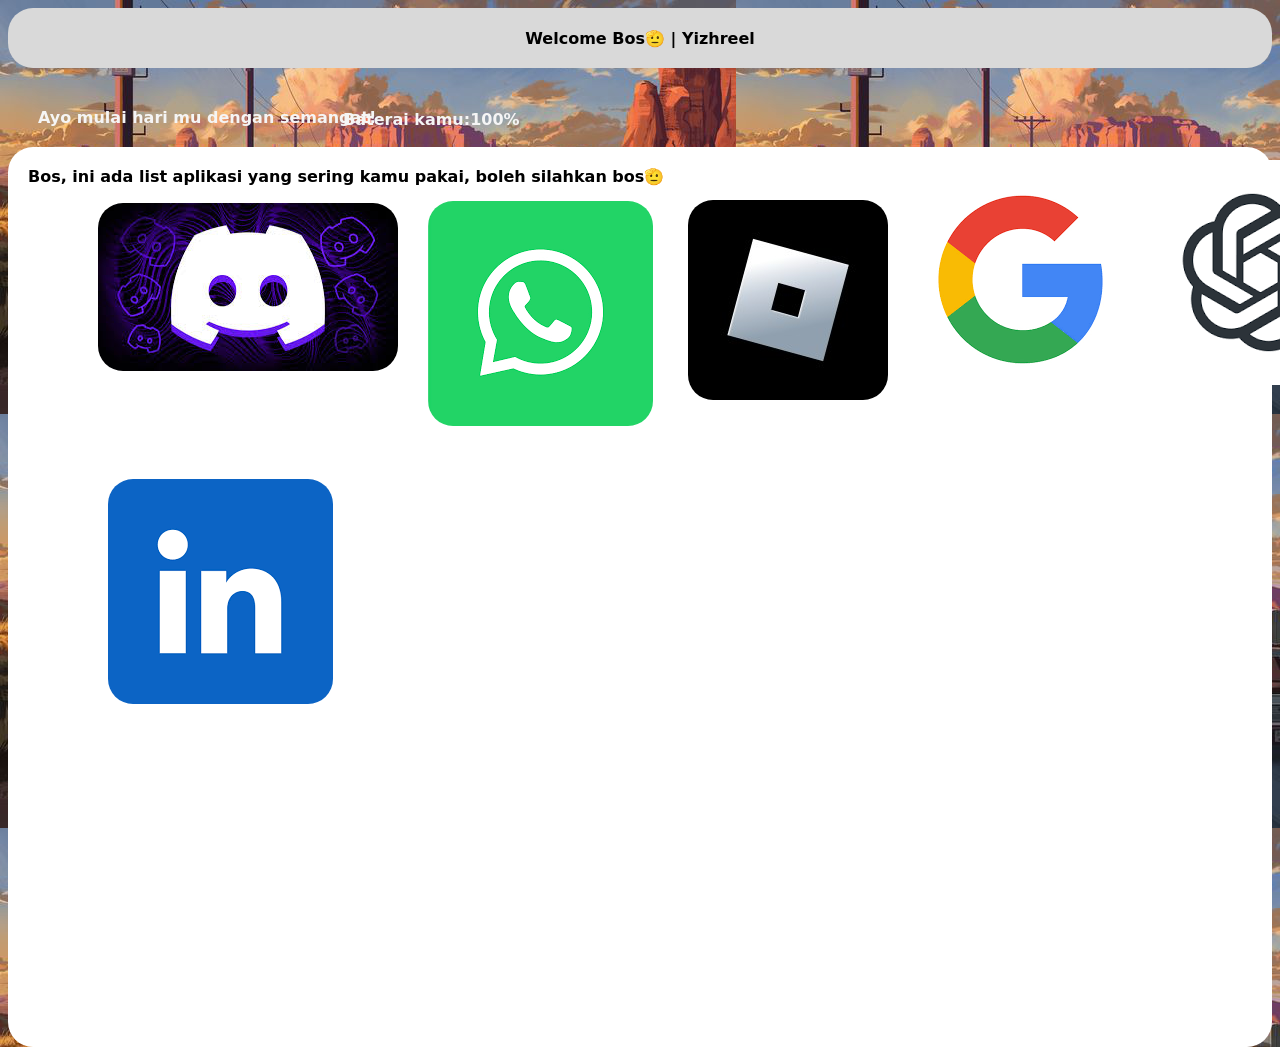
==== home.html @ b7d2111d "update" ====
<!DOCTYPE html>
<html lang="en">
<head>
    <meta charset="UTF-8">
    <meta name="viewport" content="width=device-width, initial-scale=1.0">
    <title>Yizhreel | Personal Workspace</title>

    <!-- Favicon -->
    <link rel="icon" href="Assets/favicon.png" type="image/png">

    <!-- Stylesheet -->
    <link rel="stylesheet" href="style.css">
</head>
<body>

    <!-- Background Website -->
    <div class="background-website"></div>

    <!-- navbar -->
    <div class="navigation-container">
        <nav class="brand-name">Welcome Bos🫡 | Yizhreel</nav>
    </div>

    <!-- Content -->
    <div class="content-container">
        <div class="text-content">Ayo mulai hari mu dengan semangat!</div>
        <div class="rectangle-content">Bos, ini ada list aplikasi yang sering kamu pakai, boleh silahkan bos🫡</div>
        <div class="icon-discord">
        <!-- Link ke Discord menggunakan URL scheme -->
        <a href="discord://discord.com" target="_blank" rel="noopener noreferrer">
            <img class="discord-icon" src="/Assets/discord-icon.jpeg" alt="discord-icon">
        </a>
    </div>

    <div class="icon-whatsapp">
        <!-- Link ke Whatsapp menggunakan URL scheme -->
        <a href="whatsapp://web.whatsapp.com" target="_blank" rel="noopener noreferrer">
            <img class="whatsapp-icon" src="/Assets/whatsapp-icon.png" alt="whatsapp-icon">
    </a>

    <div class="icon-roblox">
            <!-- Link ke Roblox menggunakan URL scheme -->
            <a href="roblox://roblox.com" target="_blank" rel="noopener noreferrer">
                <img class="roblox-icon" src="/Assets/roblox-icon.jpeg" alt="roblox-icon">
            </a>
        </div>
    </div>

    <div class="icon-google">
        <!-- Link ke Google menggunakan URL scheme -->
        <a href="https://google.com" target="_blank" rel="noopener noreferrer">
            <img class="google-icon" src="/Assets/google-icon.png" alt="google-icon">
        </a>
    </div>

    <div class="icon-chat-gpt">
        <!-- Link ke ChatGPT menggunakan URL scheme -->
        <a href="https://chat.openai.com/" target="_blank" rel="noopener noreferrer">
            <img class="icon-chat-gpt" src="/Assets/chatgpt-icon.png" alt="icon-chat-gpt">
        </a>
    </div>

    <div class="icon-qwen-ai">
        <!-- Link ke qwen menggunakan URL scheme -->
        <a href="https://chat.qwenlm.ai/" target="_blank" rel="noopener noreferrer">
            <img class="icon-qwen-ai" src="/Assets/qwen-icon.jpeg" alt="icon-qwen-ai">
        </a>
    </div>

    <div class="icon-binusmaya">
        <!-- Link ke Binus menggunakan URL scheme -->
        <a href="https://lms.binus.ac.id/" target="_blank" rel="noopener noreferrer">
            <img class="icon-binusmaya" src="/Assets/binusmaya-icon.jpeg" alt="icon-binusmaya">
        </a>
    </div>

    <div class="icon-linkedin">
        <!-- Link ke Binus menggunakan URL scheme -->
        <a href="https://linkedin.com/" target="_blank" rel="noopener noreferrer">
            <img class="icon-linkedin" src="/Assets/linkedin-icon.png" alt="icon-linkedin">
        </a>
    </div>

    <div class="battery-percentage-container">
        <div class="battery-percentage">Baterai kamu: <span class="batteryLevel">Checking...</span></div>
        <div class="battery-low-message" id="batteryLowMessage"></div>
    </div>

    <script>
        // Fungsi untuk menampilkan persentase baterai dan memeriksa status baterai rendah
        function displayBatteryPercentage() {
            const batteryLevelElement = document.querySelector('.batteryLevel');
            const batteryLowMessageElement = document.getElementById('batteryLowMessage');

            if ('getBattery' in navigator) {
                navigator.getBattery().then(function(battery) {
                    const batteryLevel = Math.round(battery.level * 100); // Menghitung persentase baterai
                    batteryLevelElement.textContent = `${batteryLevel}%`;

                    // Periksa apakah baterai rendah (kurang dari atau sama dengan 20%) 
                    // (angka 20 adalah jika baterai laptop sudah di 20% akan mengeluarkan sebuah pesan untuk mengecas device, bisa di custom angka 20 nya)
                    if (batteryLevel <= 20) {
                        batteryLowMessageElement.textContent = "Bos, baterai laptop low, segera charge untuk pengisian baterai device mu";
                        batteryLowMessageElement.style.color = "red";

                        // Tampilkan notifikasi browser jika baterai rendah
                        if (!("Notification" in window)) {
                            console.log("Browser ini tidak mendukung notifikasi.");
                        } else if (Notification.permission === "granted") {
                            new Notification("Battery Low", {
                                body: "Bos, baterai laptop low, segera charge untuk pengisian baterai device mu",
                                icon: "https://img.icons8.com/color/48/battery--v1.png"
                            });
                        } else if (Notification.permission !== "denied") {
                            Notification.requestPermission().then(function(permission) {
                                if (permission === "granted") {
                                    new Notification("Battery Low", {
                                        body: "Bos, baterai laptop low, segera charge untuk pengisian baterai device mu",
                                        icon: "https://img.icons8.com/color/48/battery--v1.png"
                                    });
                                }
                            });
                        }
                    } else {
                        batteryLowMessageElement.textContent = ""; // Kosongkan pesan jika baterai normal
                    }

                    // Listener untuk perubahan level baterai secara real-time
                    battery.addEventListener('levelchange', function() {
                        const updatedBatteryLevel = Math.round(battery.level * 100);
                        batteryLevelElement.textContent = `${updatedBatteryLevel}%`;

                        if (updatedBatteryLevel <= 20) {
                            batteryLowMessageElement.textContent = "Bos, baterai laptop low, segera charge untuk pengisian baterai device mu";
                            batteryLowMessageElement.style.color = "red";

                            // Tampilkan notifikasi jika baterai rendah
                            if (Notification.permission === "granted") {
                                new Notification("Battery Low", {
                                    body: "Bos, baterai laptop low, segera charge untuk pengisian baterai device mu",
                                    icon: "https://img.icons8.com/color/48/battery--v1.png"
                                });
                            }
                        } else {
                            batteryLowMessageElement.textContent = "";
                        }
                    });
                });
            } else {
                batteryLevelElement.textContent = "API tidak didukung";
            }
        }

        // Panggil fungsi untuk menampilkan persentase baterai
        displayBatteryPercentage();
    </script>



</div>

    <!-- script section -->
    <script src="Scripts/inspect-element.js"></script>
</body>
</html>
---- style.css ----
body {
    background-image: url("/Assets/background-wallpaper.png");
}


/* //navbar section */
.brand-name {
    display: flex;
    width: 100%;
    max-width: 2000px;  /* Maximum width for large screens */
    height: 60px;
    background-color: #D9D9D9;
    border-radius: 25px;
    justify-content: center;
    align-items: center;
    font-family: system-ui, -apple-system, BlinkMacSystemFont, 'Segoe UI', Roboto, Oxygen, Ubuntu, Cantarell, 'Open Sans', 'Helvetica Neue', sans-serif;
    font-weight: bold;
    padding: 0 20px; /* Adding some padding for spacing */
    box-sizing: border-box; /* Ensure padding doesn't increase width */
}

/* Responsive adjustments for smaller screens */
@media (max-width: 768px) {
    .brand-name {
        height: 50px;  /* Slightly smaller height on smaller screens */
        padding: 0 15px;  /* Adjust padding for smaller screens */
    }
}

@media (max-width: 480px) {
    .brand-name {
        height: 40px;  /* Smaller height for very small screens */
        padding: 0 10px;  /* Adjust padding further */
    }
}

/* content-container section */
.text-content {
    display: flex;
    color: whitesmoke;
    font-family: system-ui, -apple-system, BlinkMacSystemFont, 'Segoe UI', Roboto, Oxygen, Ubuntu, Cantarell, 'Open Sans', 'Helvetica Neue', sans-serif;
    font-weight: bold;
    margin-left: 30px;
    margin-top: 40px;
}

.battery-percentage {
    display: flex;
    color: whitesmoke;
    font-family: system-ui, -apple-system, BlinkMacSystemFont, 'Segoe UI', Roboto, Oxygen, Ubuntu, Cantarell, 'Open Sans', 'Helvetica Neue', sans-serif;
    font-weight: bold;
    margin-left: 335px;
    margin-top: -594px;
}

.battery-low-message {
    color: red;
    font-size: 18px;
    margin-top: 20px;
    margin-left: 55px;
    font-family: system-ui, -apple-system, BlinkMacSystemFont, 'Segoe UI', Roboto, Oxygen, Ubuntu, Cantarell, 'Open Sans', 'Helvetica Neue', sans-serif;
    font-weight: bold;
}

.rectangle-content {
    display: flex;
    background-color: white;
    width: 100%;
    max-width: 1930px; /* Membatasi lebar maksimum */
    height: 900px; /* Menjaga tinggi tetap */
    border-radius: 25px;
    margin: 20px auto; /* Margin otomatis untuk pusat elemen */
    color: black;
    font-weight: bold;
    font-family: system-ui, -apple-system, BlinkMacSystemFont, 'Segoe UI', Roboto, Oxygen, Ubuntu, Cantarell, 'Open Sans', 'Helvetica Neue', sans-serif;
    justify-content: flex-start;
    align-items: flex-start;
    padding: 20px;
    box-sizing: border-box; /* Menghindari elemen melampaui batas */
}

/* Responsive Styles */
@media (max-width: 1200px) {
    .rectangle-content {
        padding: 15px; /* Mengurangi padding pada layar lebih kecil */
    }
}

@media (max-width: 768px) {
    .rectangle-content {
        padding: 10px; /* Mengurangi padding pada tablet */
    }
}

@media (max-width: 480px) {
    .rectangle-content {
        padding: 10px; /* Lebih kecil lagi pada smartphone */
        width: 95%; /* Mengatur lebar menjadi 95% dari layar */
        margin-left: 10px;
        margin-right: 10px;
        height: 700px; /* Menyesuaikan tinggi sedikit lebih kecil pada smartphone */
    }
}

.discord-icon {
    display: flex;
    border-radius: 25px;
    margin-top: -864px;
    margin-left: 90px;
    cursor: pointer;
}

.whatsapp-icon {
    display: flex;
    border-radius: 25px;
    margin-top: -170px;
    margin-left: 420px;
    cursor: pointer;
}

.roblox-icon {
    display: flex;
    border-radius: 25px;
    margin-top: -226px;
    margin-left: 680px;
    cursor: pointer;
}

.google-icon {
    display: flex;
    border-radius: 25px;
    margin-top: -233px;
    margin-left: 900px;
    cursor: pointer;
}

.icon-chat-gpt {
    display: flex;
    border-radius: 25px;
    margin-top: -116px;
    margin-left: 570px;
    cursor: pointer;
}

.icon-qwen-ai {
    display: flex;
    border-radius: 25px;
    margin-top: -98px;
    margin-left: 693px;
    cursor: pointer;
}

.icon-binusmaya {
    display: flex;
    border-radius: 25px;
    margin-top: -130px;
    margin-left: 845px;
    cursor: pointer;
}

.icon-linkedin{
    display: flex;
    border-radius: 25px;
    margin-top: 50px;
    margin-left: 50px;
    cursor: pointer;
}
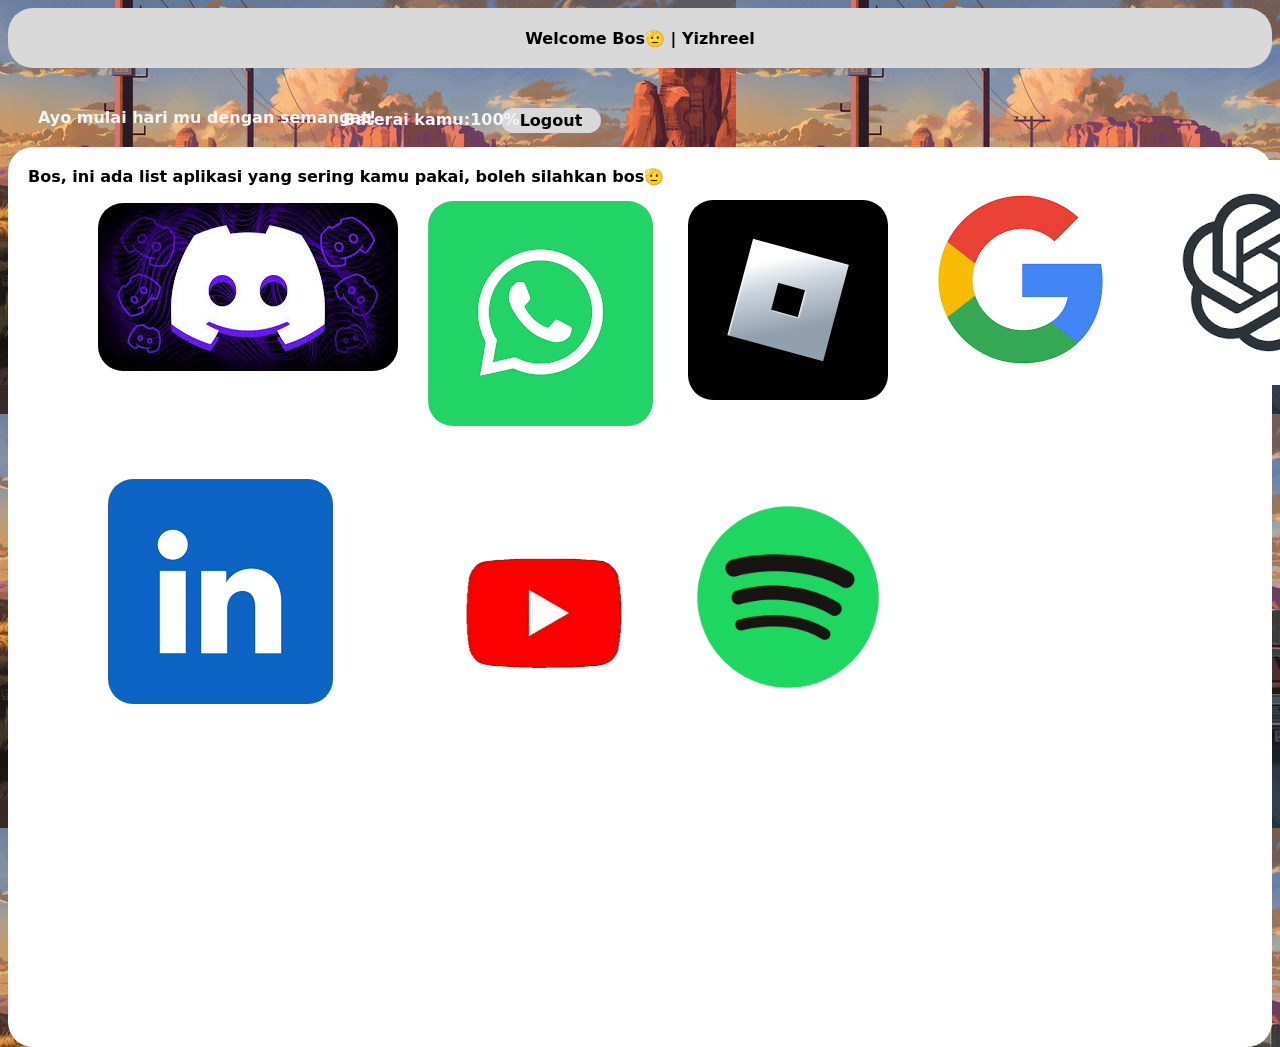
==== commit bc0e32e6: "update" ====
--- a/home.html
+++ b/home.html
@@ -9,7 +9,7 @@
     <link rel="icon" href="Assets/favicon.png" type="image/png">
 
     <!-- Stylesheet -->
-    <link rel="stylesheet" href="style.css">
+    <link rel="stylesheet" href="home.css">
 </head>
 <body>
 
@@ -75,7 +75,7 @@
     </div>
 
     <div class="icon-linkedin">
-        <!-- Link ke Binus menggunakan URL scheme -->
+        <!-- Link ke linkedin menggunakan URL scheme -->
         <a href="https://linkedin.com/" target="_blank" rel="noopener noreferrer">
             <img class="icon-linkedin" src="/Assets/linkedin-icon.png" alt="icon-linkedin">
         </a>
@@ -155,11 +155,51 @@
         displayBatteryPercentage();
     </script>
 
+    <div class="icon-youtube">
+        <!-- Link ke Youtube menggunakan URL scheme -->
+        <a href="https://youtube.com/" target="_blank" rel="noopener noreferrer">
+            <img class="icon-youtube" src="/Assets/youtube-icon.png" alt="icon-youtube">
+        </a>
+    </div>
+
+    <div class="icon-spotify">
+        <!-- Link ke Spotify menggunakan URL scheme -->
+        <a href="spotify://spotify.com" target="_blank" rel="noopener noreferrer">
+            <img class="icon-spotify" src="/Assets/spotify-icon.png" alt="icon-spotify">
+        </a>
+    </div>
+
+    <!-- logout button -->
+    <div class="logout-button-container">
+        <!-- Tambahkan ID ke elemen logout -->
+        <div id="button-logout" class="button-logout">Logout</div>
+    </div>
+    
+    <script>
+        // Tambahkan event listener setelah halaman dimuat
+        document.addEventListener('DOMContentLoaded', function() {
+            // Temukan elemen dengan ID 'button-logout'
+            const logoutButton = document.getElementById('button-logout');
+    
+            // Tambahkan event listener untuk mengarahkan ke halaman login
+            logoutButton.addEventListener('click', function() {
+                // Tampilkan pop-up konfirmasi
+                const isConfirmed = confirm('Apakah kamu yakin mau keluar?');
+    
+                // Jika pengguna memilih "OK", redirect ke halaman login
+                if (isConfirmed) {
+                    window.location.href = 'index.html'; // Ganti dengan URL halaman login Anda
+                }
+                // Jika pengguna memilih "Cancel", tidak ada tindakan
+            });
+        });
+    </script>
 
 
 </div>
 
     <!-- script section -->
     <script src="Scripts/inspect-element.js"></script>
+    <script src="Scripts/logout.js"></script>
 </body>
 </html>
--- a/home.css
+++ b/home.css
@@ -0,0 +1,208 @@
+body {
+    background-image: url("/Assets/background-wallpaper.png");
+}
+
+
+/* //navbar section */
+.brand-name {
+    display: flex;
+    width: 100%;
+    max-width: 2000px;  /* Maximum width for large screens */
+    height: 60px;
+    background-color: #D9D9D9;
+    border-radius: 25px;
+    justify-content: center;
+    align-items: center;
+    font-family: system-ui, -apple-system, BlinkMacSystemFont, 'Segoe UI', Roboto, Oxygen, Ubuntu, Cantarell, 'Open Sans', 'Helvetica Neue', sans-serif;
+    font-weight: bold;
+    padding: 0 20px; /* Adding some padding for spacing */
+    box-sizing: border-box; /* Ensure padding doesn't increase width */
+}
+
+/* Responsive adjustments for smaller screens */
+@media (max-width: 768px) {
+    .brand-name {
+        height: 50px;  /* Slightly smaller height on smaller screens */
+        padding: 0 15px;  /* Adjust padding for smaller screens */
+    }
+}
+
+@media (max-width: 480px) {
+    .brand-name {
+        height: 40px;  /* Smaller height for very small screens */
+        padding: 0 10px;  /* Adjust padding further */
+    }
+}
+
+/* content-container section */
+.text-content {
+    display: flex;
+    color: whitesmoke;
+    font-family: system-ui, -apple-system, BlinkMacSystemFont, 'Segoe UI', Roboto, Oxygen, Ubuntu, Cantarell, 'Open Sans', 'Helvetica Neue', sans-serif;
+    font-weight: bold;
+    margin-left: 30px;
+    margin-top: 40px;
+}
+
+.battery-percentage {
+    display: flex;
+    color: whitesmoke;
+    font-family: system-ui, -apple-system, BlinkMacSystemFont, 'Segoe UI', Roboto, Oxygen, Ubuntu, Cantarell, 'Open Sans', 'Helvetica Neue', sans-serif;
+    font-weight: bold;
+    margin-left: 335px;
+    margin-top: -594px;
+}
+
+.battery-low-message {
+    color: red;
+    font-size: 18px;
+    margin-top: 20px;
+    margin-left: 55px;
+    font-family: system-ui, -apple-system, BlinkMacSystemFont, 'Segoe UI', Roboto, Oxygen, Ubuntu, Cantarell, 'Open Sans', 'Helvetica Neue', sans-serif;
+    font-weight: bold;
+}
+
+.rectangle-content {
+    display: flex;
+    background-color: white;
+    width: 100%;
+    max-width: 1930px; /* Membatasi lebar maksimum */
+    height: 900px; /* Menjaga tinggi tetap */
+    border-radius: 25px;
+    margin: 20px auto; /* Margin otomatis untuk pusat elemen */
+    color: black;
+    font-weight: bold;
+    font-family: system-ui, -apple-system, BlinkMacSystemFont, 'Segoe UI', Roboto, Oxygen, Ubuntu, Cantarell, 'Open Sans', 'Helvetica Neue', sans-serif;
+    justify-content: flex-start;
+    align-items: flex-start;
+    padding: 20px;
+    box-sizing: border-box; /* Menghindari elemen melampaui batas */
+}
+
+/* Responsive Styles */
+@media (max-width: 1200px) {
+    .rectangle-content {
+        padding: 15px; /* Mengurangi padding pada layar lebih kecil */
+    }
+}
+
+@media (max-width: 768px) {
+    .rectangle-content {
+        padding: 10px; /* Mengurangi padding pada tablet */
+    }
+}
+
+@media (max-width: 480px) {
+    .rectangle-content {
+        padding: 10px; /* Lebih kecil lagi pada smartphone */
+        width: 95%; /* Mengatur lebar menjadi 95% dari layar */
+        margin-left: 10px;
+        margin-right: 10px;
+        height: 700px; /* Menyesuaikan tinggi sedikit lebih kecil pada smartphone */
+    }
+}
+
+.discord-icon {
+    display: flex;
+    border-radius: 25px;
+    margin-top: -864px;
+    margin-left: 90px;
+    cursor: pointer;
+}
+
+.whatsapp-icon {
+    display: flex;
+    border-radius: 25px;
+    margin-top: -170px;
+    margin-left: 420px;
+    cursor: pointer;
+}
+
+.roblox-icon {
+    display: flex;
+    border-radius: 25px;
+    margin-top: -226px;
+    margin-left: 680px;
+    cursor: pointer;
+}
+
+.google-icon {
+    display: flex;
+    border-radius: 25px;
+    margin-top: -233px;
+    margin-left: 900px;
+    cursor: pointer;
+}
+
+.icon-chat-gpt {
+    display: flex;
+    border-radius: 25px;
+    margin-top: -116px;
+    margin-left: 570px;
+    cursor: pointer;
+}
+
+.icon-qwen-ai {
+    display: flex;
+    border-radius: 25px;
+    margin-top: -98px;
+    margin-left: 693px;
+    cursor: pointer;
+}
+
+.icon-binusmaya {
+    display: flex;
+    border-radius: 25px;
+    margin-top: -130px;
+    margin-left: 845px;
+    cursor: pointer;
+}
+
+.icon-linkedin{
+    display: flex;
+    border-radius: 25px;
+    margin-top: 50px;
+    margin-left: 50px;
+    cursor: pointer;
+}
+
+.icon-youtube {
+    display: flex;
+    border-radius: 25px;
+    margin-top: 200px;
+    margin-left: 193px;
+    cursor: pointer;
+}
+
+.icon-spotify {
+    display: flex;
+    border-radius: 25px;
+    margin-top: -100px;
+    margin-left: 340px;
+    width: 200px;
+    cursor: pointer;
+}
+
+.button-logout {
+    display: flex;
+    background-color: #D9D9D9;
+    width: 100px;
+    height: 25px;
+    margin-top: -589px;
+    margin-left: 493px;
+    border-radius: 25px;
+    justify-content: center;
+    align-items: center;
+    cursor: pointer;
+    font-family: system-ui, -apple-system, BlinkMacSystemFont, 'Segoe UI', Roboto, Oxygen, Ubuntu, Cantarell, 'Open Sans', 'Helvetica Neue', sans-serif;
+    font-weight: bold;
+}
+
+
+
+
+
+
+
+
+
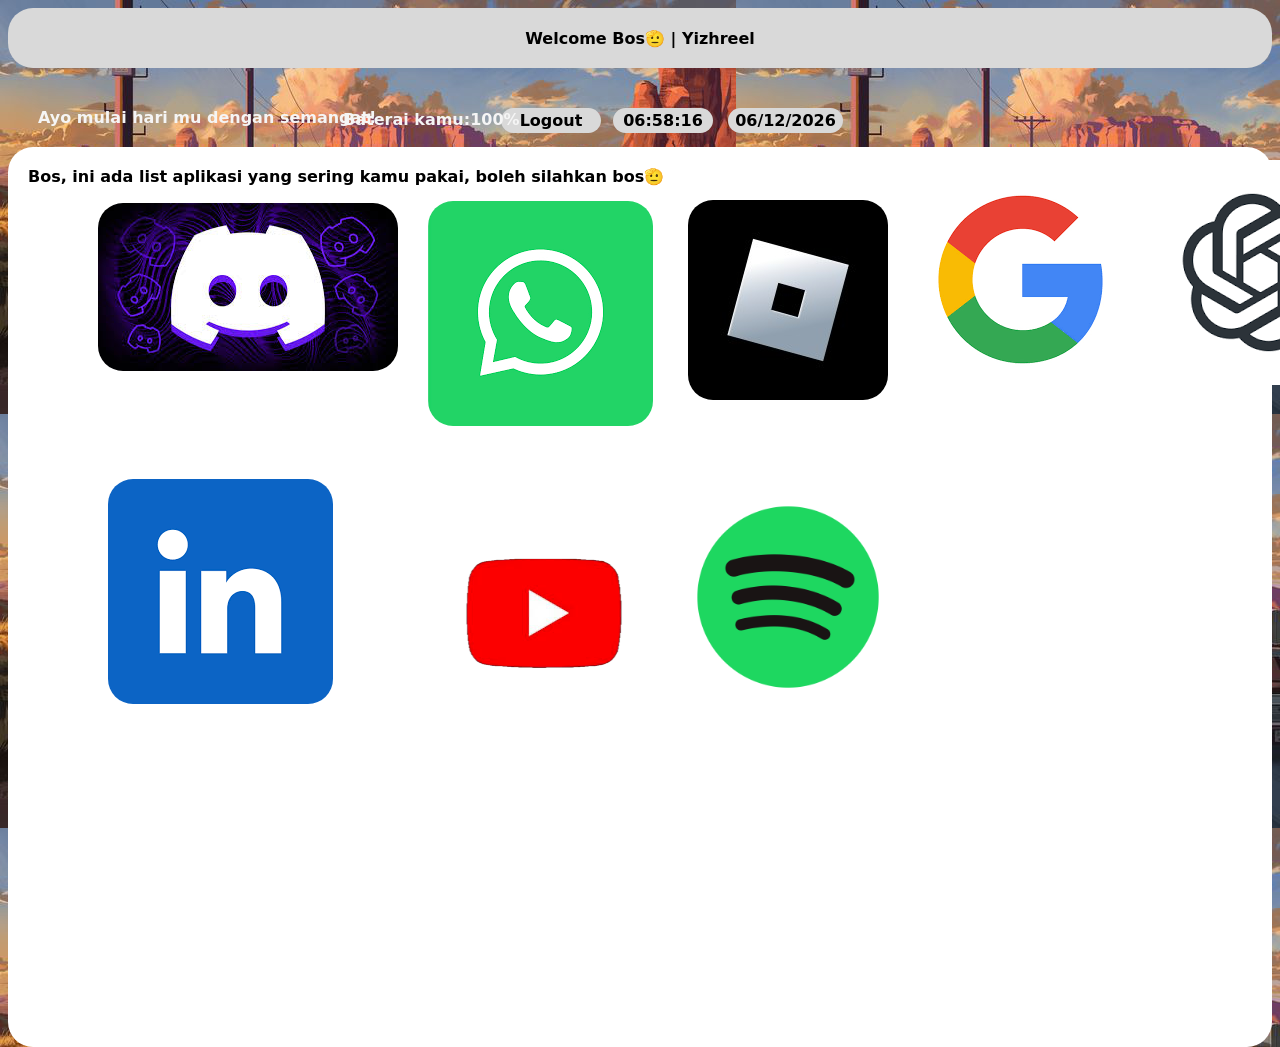
==== commit 9e98a5be: "update" ====
--- a/home.html
+++ b/home.html
@@ -195,11 +195,29 @@
         });
     </script>
 
+    <!-- clock section -->
+<div class="clock-section-container">
+    <div id="clock" class="clock">00:00:00</div> <!-- Tambahkan id="clock" -->
+</div>
+
+<!-- date section -->
+<div class="date-section-container">
+    <div id="date-content" class="date-content">DD/MM/YYYY</div> <!-- Tambahkan id="clock" -->
+</div>
+
+<!-- showpopup -->
+ <div class="showpopup-container">
+    <div class="showpopup">System mendeteksi anda afk, silahkan login lagi</div>
+ </div>
+
 
 </div>
 
     <!-- script section -->
     <script src="Scripts/inspect-element.js"></script>
     <script src="Scripts/logout.js"></script>
+    <script src="Scripts/home-clock.js"></script>
+    <script src="Scripts/home-date.js"></script>
+    <script src="Scripts/home-auto-logout.js"></script>
 </body>
 </html>
--- a/home.css
+++ b/home.css
@@ -198,11 +198,60 @@
     font-weight: bold;
 }
 
-
-
-
-
-
-
-
-
+.clock {
+    display: flex;
+    background-color: #D9D9D9;
+    color: black;
+    width: 100px;
+    height: 25px;
+    border-radius: 25px;
+    justify-content: center;
+    align-items: center;
+    font-family: system-ui, -apple-system, BlinkMacSystemFont, 'Segoe UI', Roboto, Oxygen, Ubuntu, Cantarell, 'Open Sans', 'Helvetica Neue', sans-serif;
+    font-weight: bold;
+    margin-top: -25px;
+    margin-left: 605px;
+}
+
+.date-content {
+    display: flex;
+    background-color: #D9D9D9;
+    color: black;
+    width: 115px;
+    height: 25px;
+    border-radius: 25px;
+    justify-content: center;
+    align-items: center;
+    font-family: system-ui, -apple-system, BlinkMacSystemFont, 'Segoe UI', Roboto, Oxygen, Ubuntu, Cantarell, 'Open Sans', 'Helvetica Neue', sans-serif;
+    font-weight: bold;
+    margin-top: -25px;
+    margin-left: 720px;
+}
+
+.showpopup-container {
+    display: none; /* Sembunyikan popup pada awalnya */
+    position: fixed;
+    top: 50%;
+    left: 50%;
+    transform: translate(-50%, -50%);
+    padding: 20px;
+    background: white;
+    border: 1px solid #ccc;
+    box-shadow: 0 4px 8px rgba(0, 0, 0, 0.2);
+    z-index: 1000;
+}
+
+.showpopup {
+    text-align: center;
+    font-size: 1.2em;
+    color: #333;
+}
+
+
+
+
+
+
+
+
+
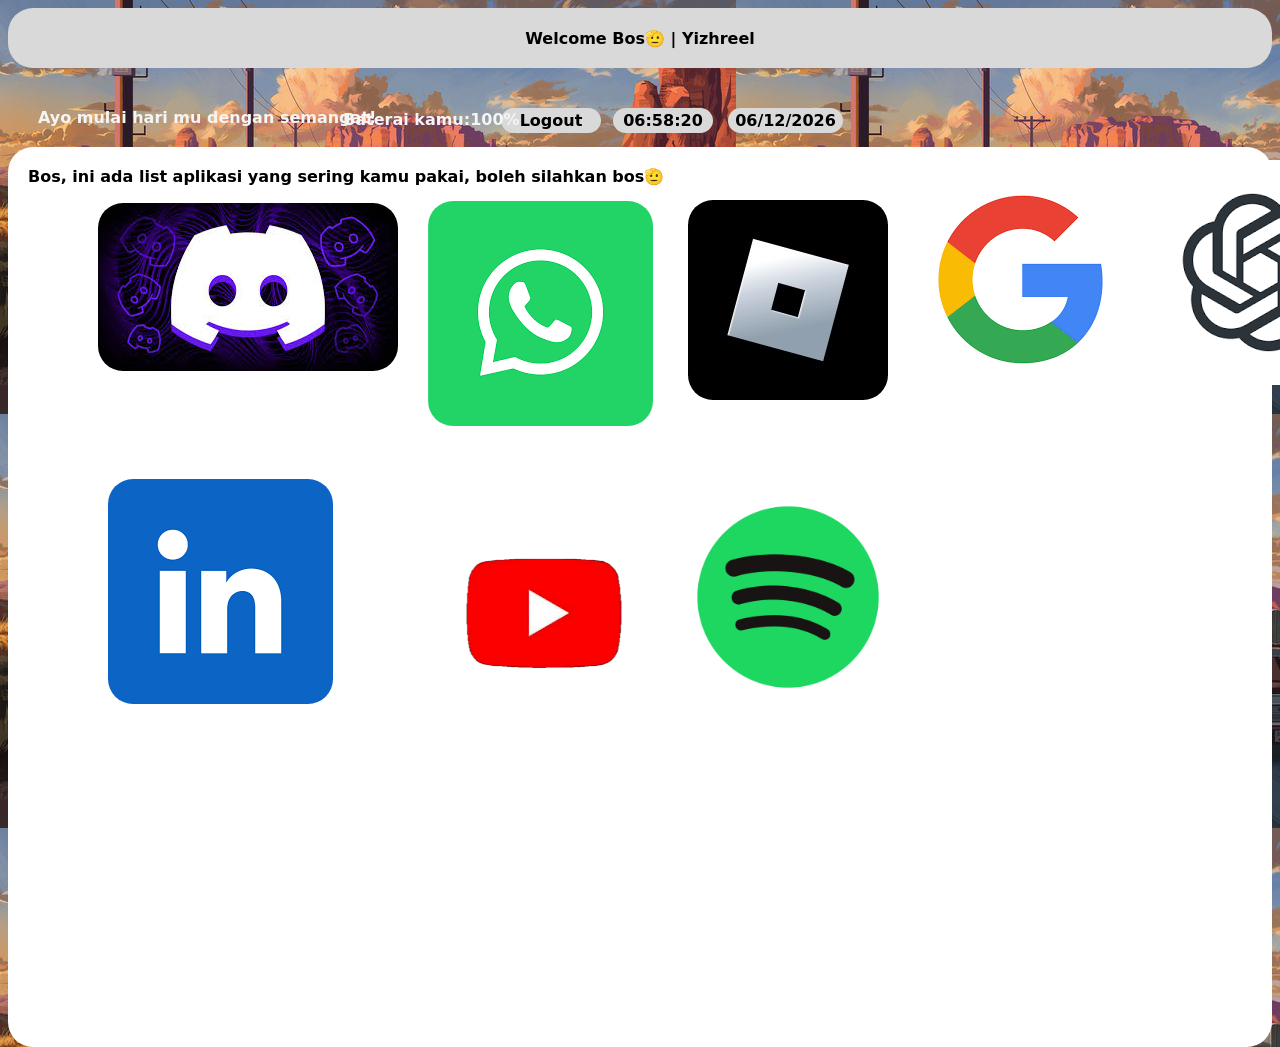
==== commit 16d9c047: "update" ====
--- a/home.html
+++ b/home.html
@@ -219,5 +219,6 @@
     <script src="Scripts/home-clock.js"></script>
     <script src="Scripts/home-date.js"></script>
     <script src="Scripts/home-auto-logout.js"></script>
+    <script src="Scripts/haptic-feedback.js"></script>
 </body>
 </html>
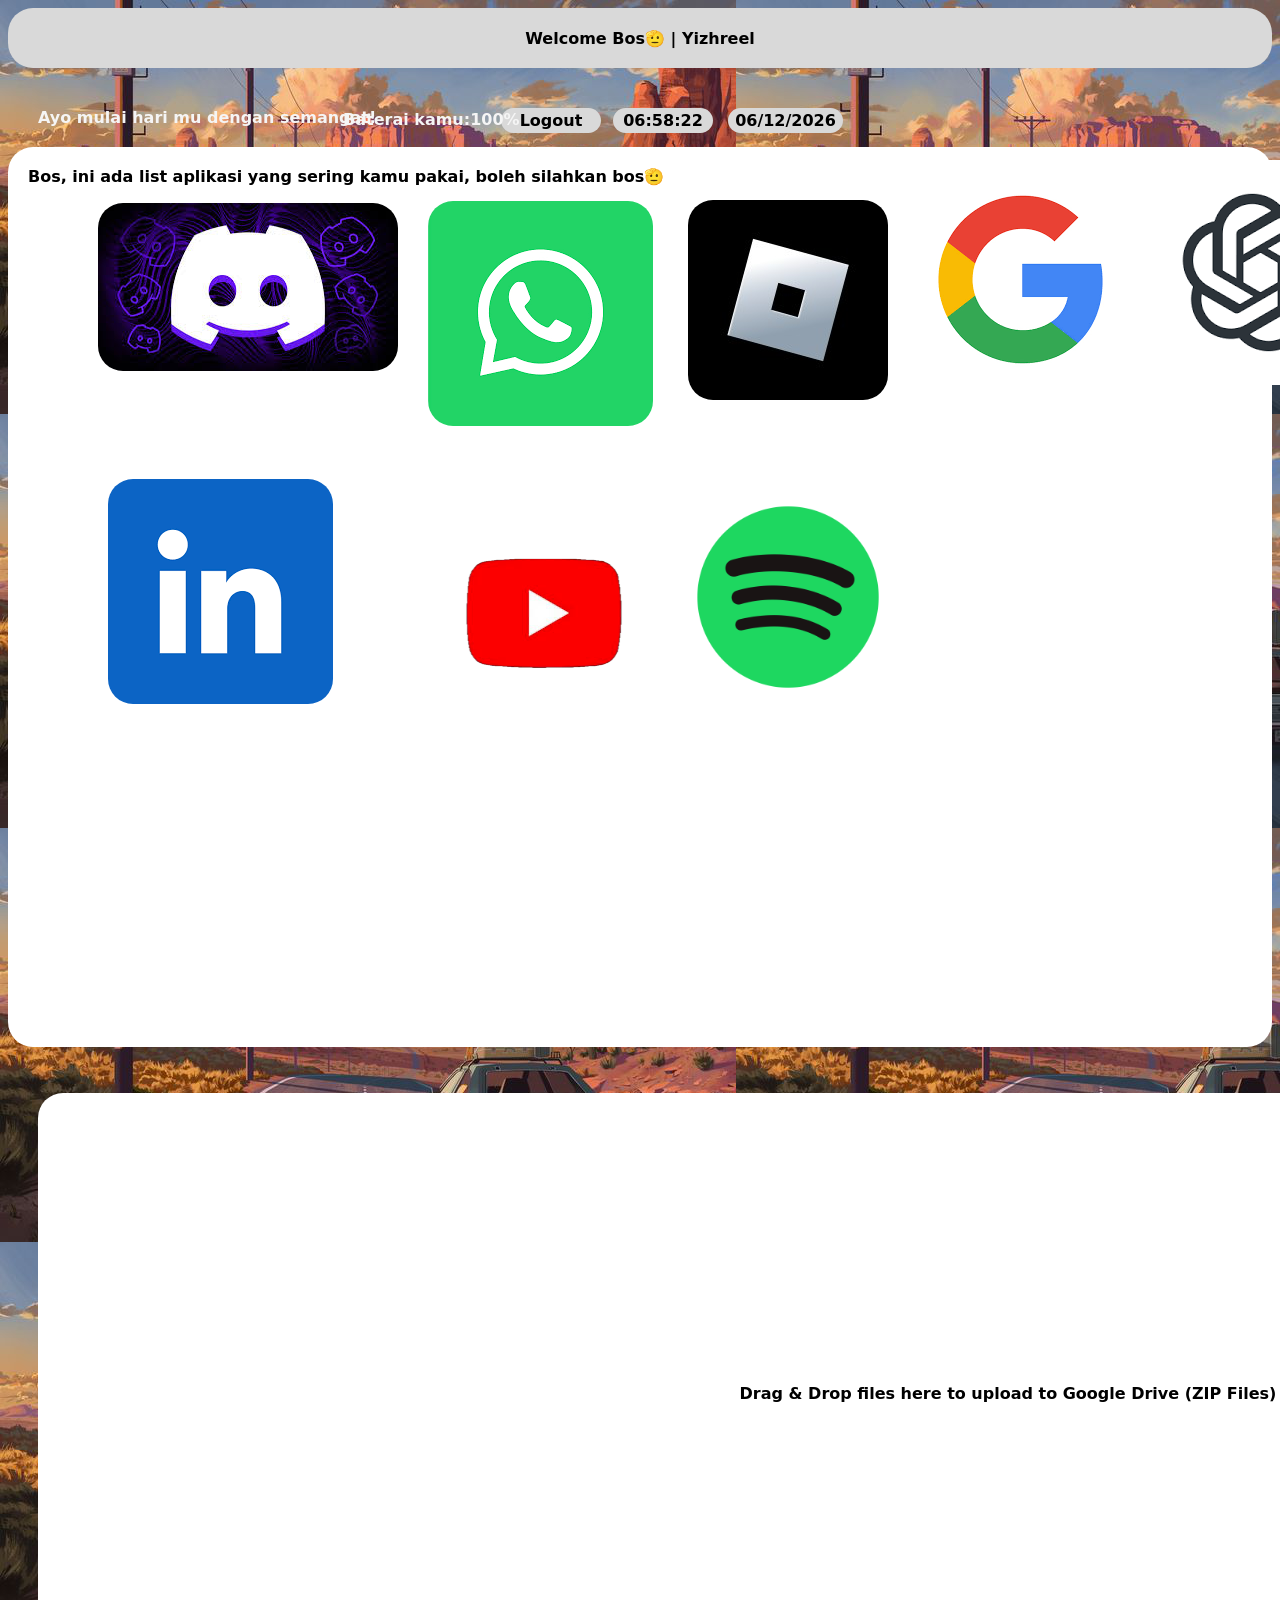
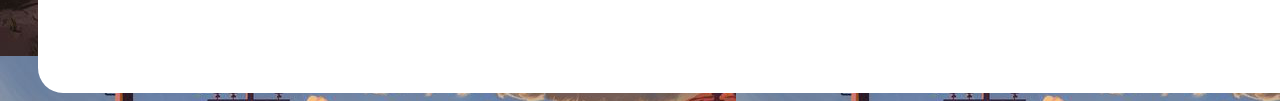
==== commit 6488cc04: "update" ====
--- a/home.html
+++ b/home.html
@@ -210,6 +210,12 @@
     <div class="showpopup">System mendeteksi anda afk, silahkan login lagi</div>
  </div>
 
+<!-- Google Drive Section -->
+<div class="google-drive-container">
+    <div class="google-drive-rectangle" id="dropArea">
+        <p>Drag & Drop files here to upload to Google Drive (ZIP Files)</p>
+    </div>
+</div>
 
 </div>
 
@@ -220,5 +226,6 @@
     <script src="Scripts/home-date.js"></script>
     <script src="Scripts/home-auto-logout.js"></script>
     <script src="Scripts/haptic-feedback.js"></script>
+    <script src="google-drive.js"></script>
 </body>
 </html>
--- a/home.css
+++ b/home.css
@@ -247,11 +247,37 @@
     color: #333;
 }
 
-
-
-
-
-
-
-
-
+.google-drive-rectangle{
+    display: flex;
+    background-color: white;
+    width: 1940px;
+    height: 600px;
+    border-radius: 25px;
+    margin-top: 960px;
+    margin-left: 30px;
+    color: black;
+    justify-content: center;
+    align-items: center;
+    font-family: system-ui, -apple-system, BlinkMacSystemFont, 'Segoe UI', Roboto, Oxygen, Ubuntu, Cantarell, 'Open Sans', 'Helvetica Neue', sans-serif;
+    font-weight: bold;
+}
+
+.google-drive-rectangle.dragover {
+    border-color: #007BFF;
+    background-color: #e8f0fe;
+}
+
+@media (max-width: 768px) {
+    .google-drive-rectangle {
+        height: 250px;
+    }
+}
+
+@media (max-width: 480px) {
+    .google-drive-rectangle {
+        height: 200px;
+        font-size: 14px;
+        padding: 15px;
+    }
+}
+
